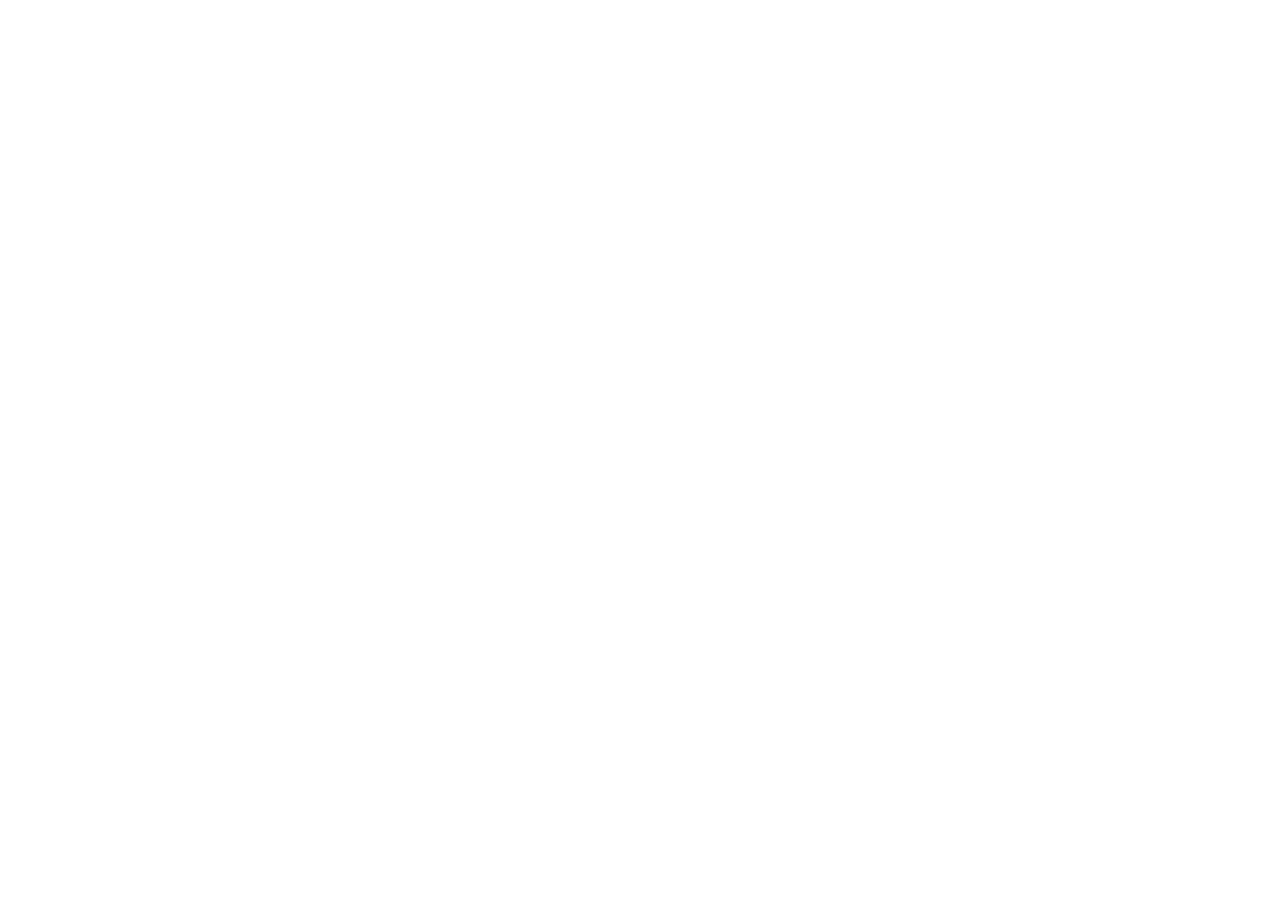
==== Easy Portifolio/index.html @ 893dfed4 "Add files via upload" ====
<!DOCTYPE html>
<html lang="pt-BR">
<head>
    <meta charset="UTF-8">
    <meta name="viewport" content="width=device-width, initial-scale=1.0">
    <link rel="stylesheet" href="style.css">
    <title>João Silvestre</title>
</head>
<body>
    
</body>
</html>
---- Easy Portifolio/style.css ----
@import url('https://fonts.googleapis.com/css2?family=Baloo+Da+2:wght@400;500;600;700&family=Josefin+Slab:ital,wght@0,300;0,400;0,600;0,700;1,300;1,600&family=Mulish:ital,wght@0,200;0,300;0,400;0,500;1,200;1,300;1,400&display=swap');

@import url("https://cdnjs.cloudflare.com/ajax/libs/font-awesome/6.1.1/css/all.min.css")
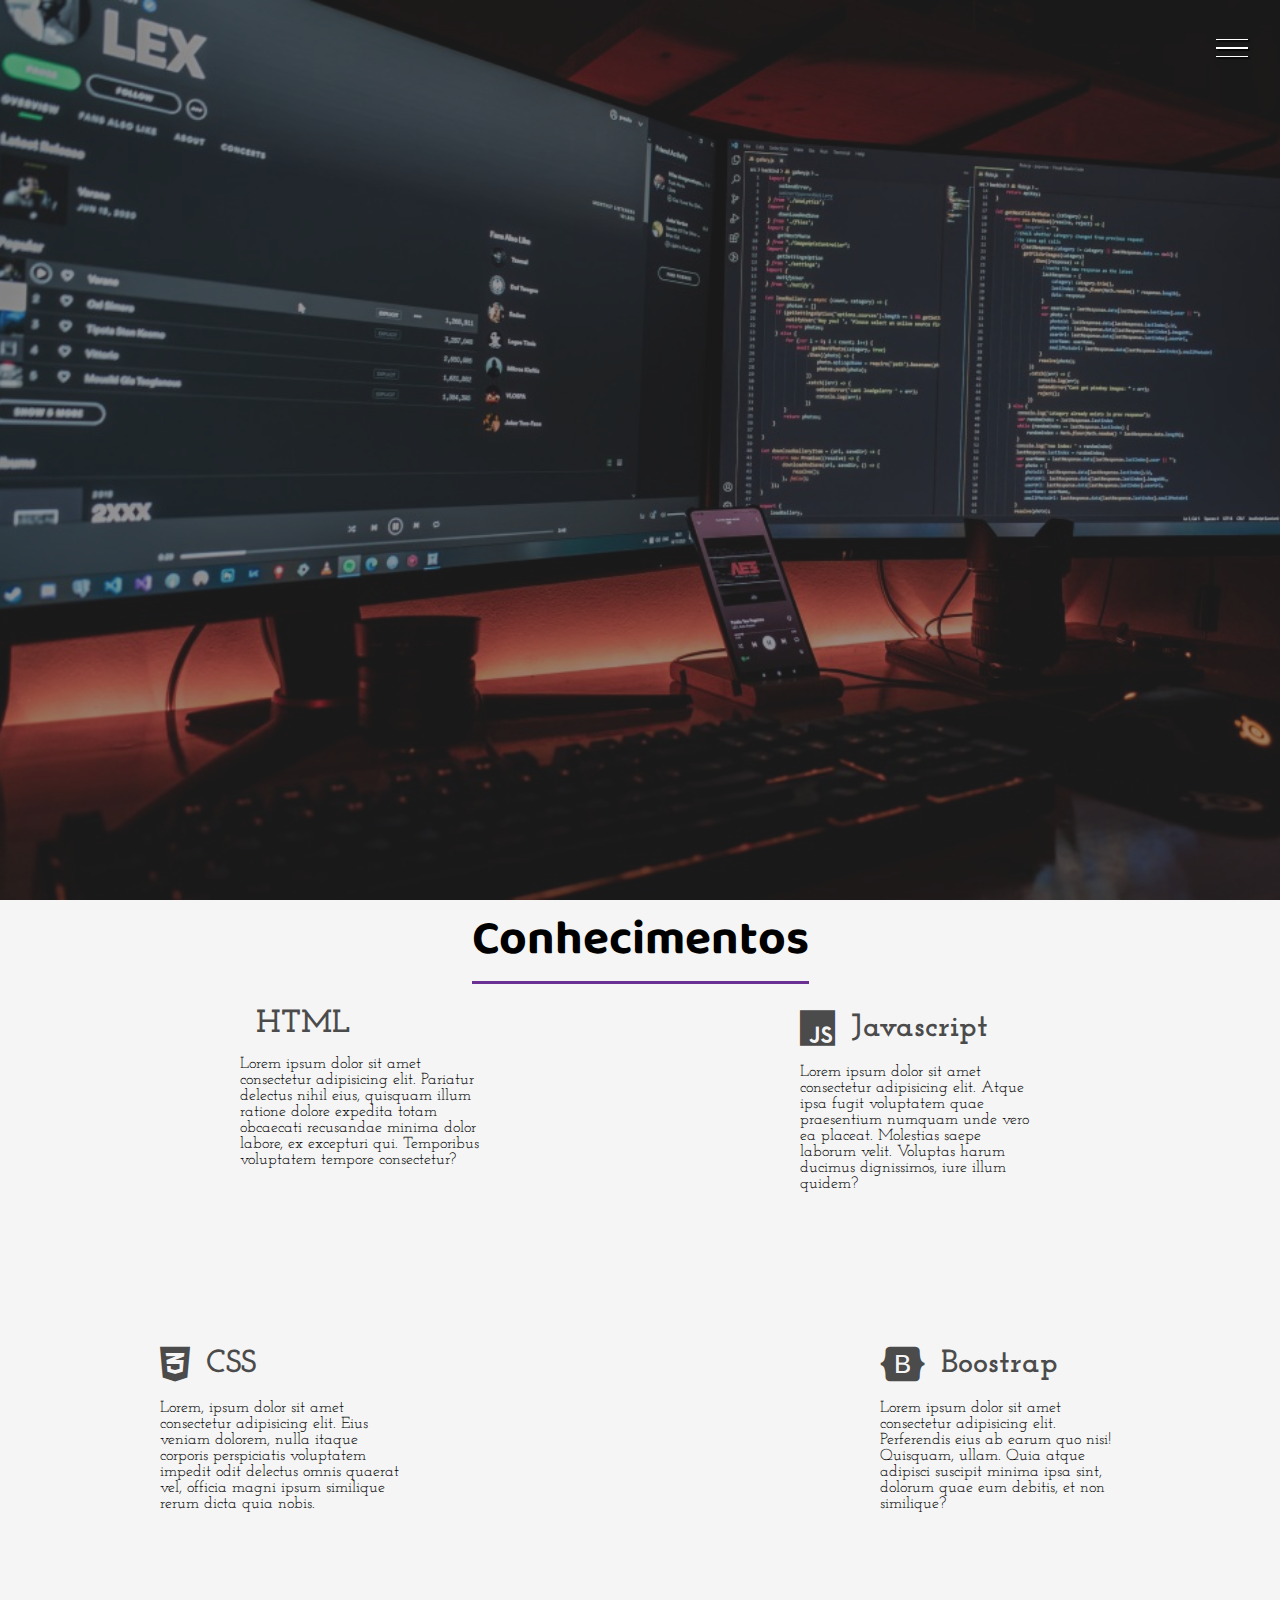
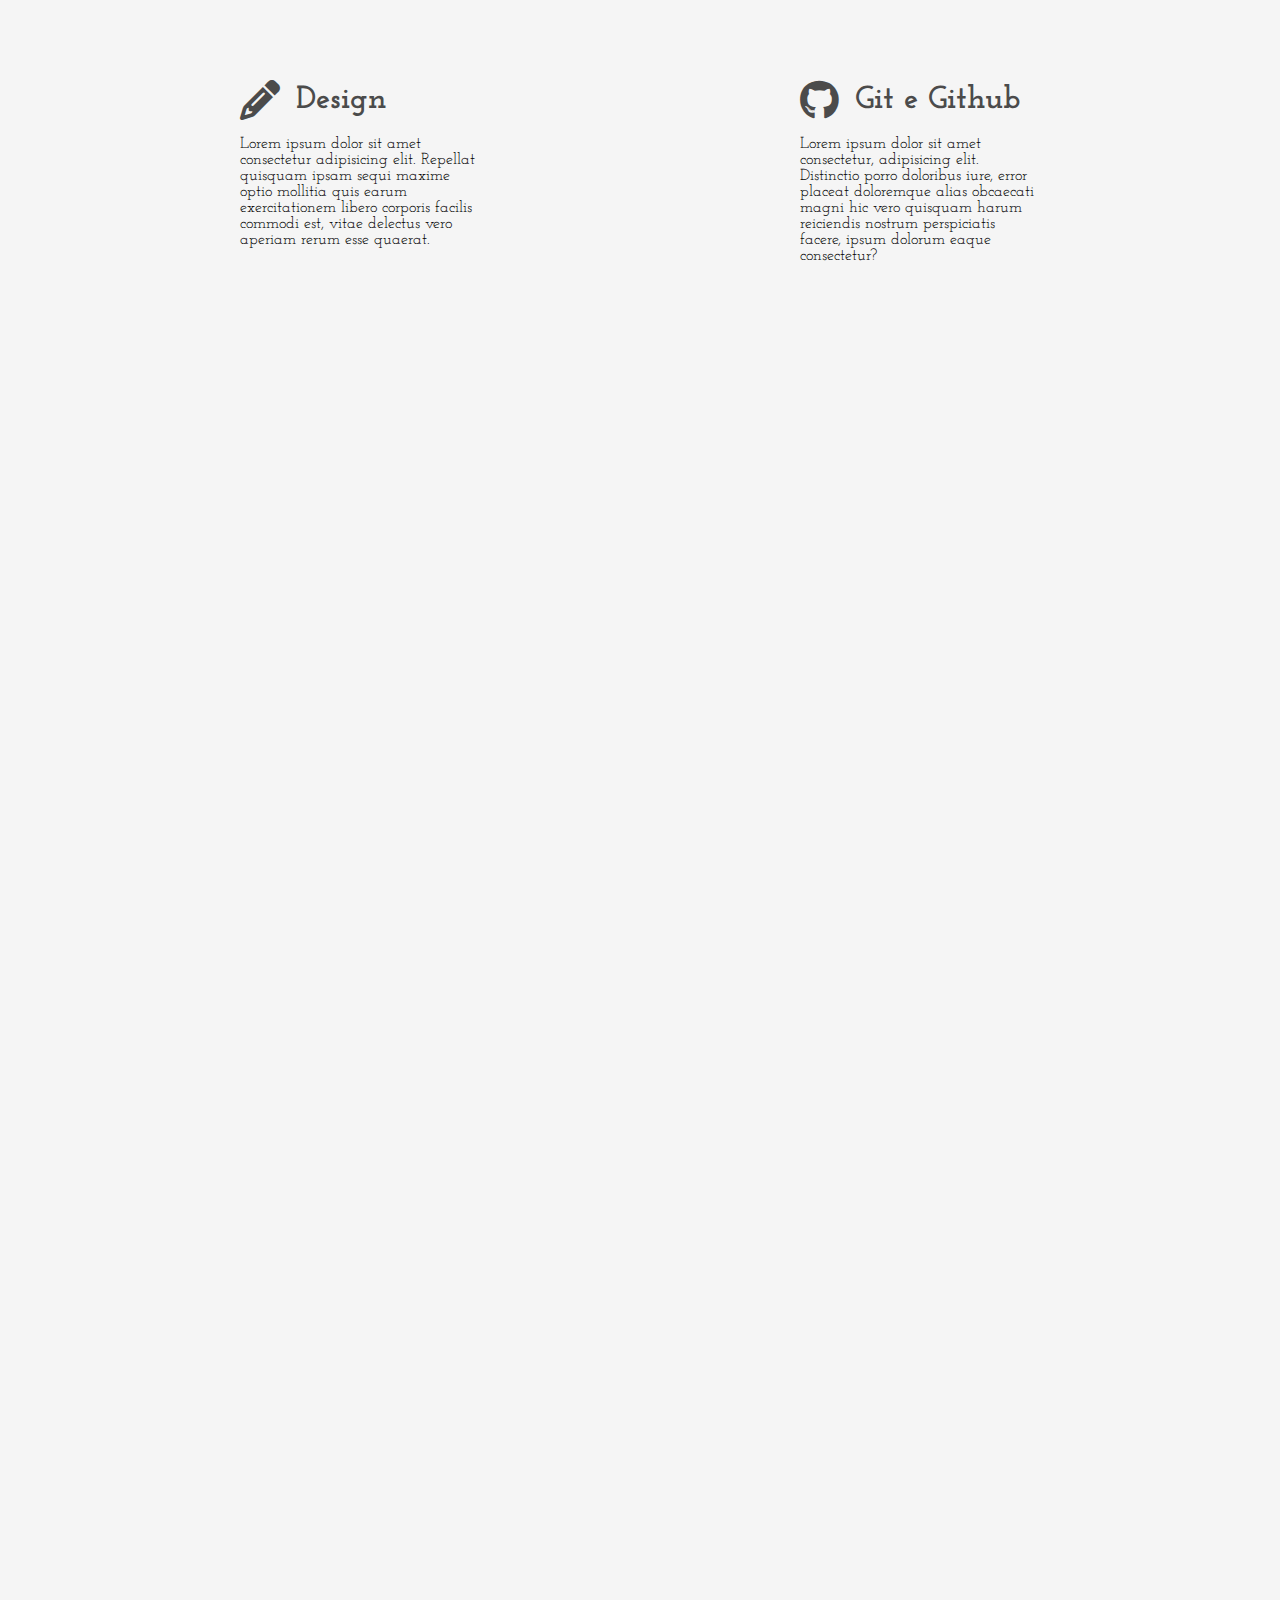
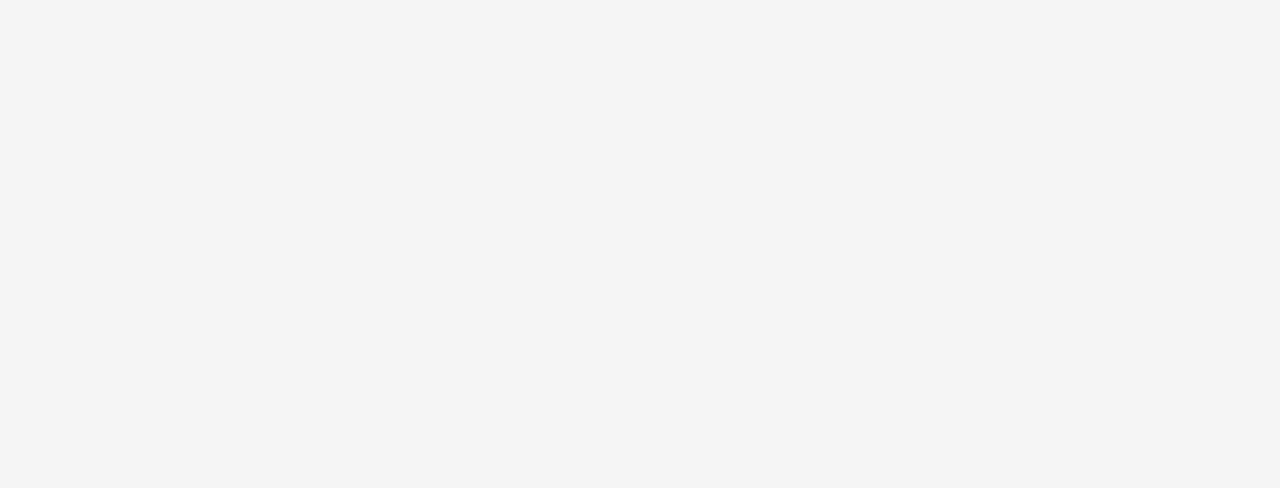
==== commit edc8b348: "Add files via upload" ====
--- a/Easy Portifolio/index.html
+++ b/Easy Portifolio/index.html
@@ -4,9 +4,116 @@
     <meta charset="UTF-8">
     <meta name="viewport" content="width=device-width, initial-scale=1.0">
     <link rel="stylesheet" href="style.css">
+    <link rel="apple-touch-icon" sizes="180x180" href="imagens/apple-touch-icon.png">
+    <link rel="icon" type="image/png" sizes="32x32" href="imagens/favicon-32x32.png">
+    <link rel="icon" type="image/png" sizes="16x16" href="imagens/favicon-16x16.png">
+    <link rel="manifest" href="/site.webmanifest">
     <title>João Silvestre</title>
 </head>
 <body>
+
+    <div class="container">
+
+        <div class="silvestre">
+            <div class="line" id="line1"></div>
+            <div class="line" id="line2"></div>
+            <div class="line" id="line3"></div>
+            <span>fechar</span>
+        </div>
+
+<header>
+<div class="img-wrapper">
+    <img src="imagens/3.jpg" alt="">
+</div>
+<div class="banner">
+ <h1>Desenvolvimento Web & Front End Designer</h1>  
+  <p>João H.Pedro Silvestre</p>
+  <button>Saiba Mais</button>
+</div>
+</header>
+
+<aside class="sidebar">
+    <nav>
+        <ul class="menu">
+            <li class="menu-item"><a href="#" class="menu-link">Home</a></li>
+            <li class="menu-item"><a href="#" class="menu-link">Conhecimento</a></li>
+            <li class="menu-item"><a href="#" class="menu-link">Projetos</a></li>
+            <li class="menu-item"><a href="#" class="menu-link">Contatos</a></li>
+            <li class="menu-item"><a href="#" class="menu-link">Orçamento</a></li>
+        </ul>
+    </nav>
+    <div class="social-media">
+        <a href="#"><i class="fab fa-facebook"></i></a>
+        <a href="#"><i class="fab fa-instagram"></i></a>
+        <a href="#"><i class="fab fa-twitter"></i></a>
+    </div>
+    </aside>
+
+    <section class="sessao-conhecimentos">
+        <div class="sessao-header">
+            <h1>Conhecimentos</h1>
+        </div>
+        <div class="conhecimentos">
+            <div class="conhecimento">
+                <div class="conhecimento-header">
+                    <i class="fab fa-html"></i>
+                    <h3>HTML</h3>
+                </div>
+                <div class="conhecimento-text">
+                    <p>Lorem ipsum dolor sit amet consectetur adipisicing elit. Pariatur delectus nihil eius, quisquam illum ratione dolore expedita totam obcaecati recusandae minima dolor labore, ex excepturi qui. Temporibus voluptatem tempore consectetur?</p>
+                </div>
+            </div>
+            <div class="conhecimento">
+                <div class="conhecimento-header">
+                    <i class="fab fa-css3-alt"></i>
+                    <h3>CSS</h3>
+                </div>
+                <div class="conhecimento-text">
+                    <p>Lorem, ipsum dolor sit amet consectetur adipisicing elit. Eius veniam dolorem, nulla itaque corporis perspiciatis voluptatem impedit odit delectus omnis quaerat vel, officia magni ipsum similique rerum dicta quia nobis.</p>
+                </div>
+            </div>
+            <div class="conhecimento">
+                <div class="conhecimento-header">
+                    <i class="fas fa-pencil-alt"></i>
+                    <h3>Design</h3>
+                </div>
+                <div class="conhecimento-text">
+                    <p>Lorem ipsum dolor sit amet consectetur adipisicing elit. Repellat quisquam ipsam sequi maxime optio mollitia quis earum exercitationem libero corporis facilis commodi est, vitae delectus vero aperiam rerum esse quaerat.</p>
+                </div>
+            </div>
+            <div class="conhecimento">
+                <div class="conhecimento-header">
+                    <i class="fab fa-js"></i>
+                    <h3>Javascript</h3>
+                </div>
+                <div class="conhecimento-text">
+                    <p>Lorem ipsum dolor sit amet consectetur adipisicing elit. Atque ipsa fugit voluptatem quae praesentium numquam unde vero ea placeat. Molestias saepe laborum velit. Voluptas harum ducimus dignissimos, iure illum quidem?</p>
+                </div>
+            </div>
+            <div class="conhecimento">
+                <div class="conhecimento-header">
+                    <i class="fab fa-bootstrap"></i>
+                    <h3>Boostrap</h3>
+                </div>
+                <div class="conhecimento-text">
+                    <p>Lorem ipsum dolor sit amet consectetur adipisicing elit. Perferendis eius ab earum quo nisi! Quisquam, ullam. Quia atque adipisci suscipit minima ipsa sint, dolorum quae eum debitis, et non similique?</p>
+                </div>
+            </div>
+            <div class="conhecimento">
+                <div class="conhecimento-header">
+                    <i class="fab fa-github"></i>
+                    <h3>Git e Github</h3>
+                </div>
+                <div class="conhecimento-text">
+                    <p>Lorem ipsum dolor sit amet consectetur, adipisicing elit. Distinctio porro doloribus iure, error placeat doloremque alias obcaecati magni hic vero quisquam harum reiciendis nostrum perspiciatis facere, ipsum dolorum eaque consectetur?</p>
+                </div>
+            </div>
+            <div class="conhecimentos-img-wrapper"></div>
+            <img src="imagens/conhe" alt="" srcset="">
+        </div>
+    </section>
+</div>
     
 </body>
+<script src="script.js"></script>
 </html>--- a/Easy Portifolio/style.css
+++ b/Easy Portifolio/style.css
@@ -1,3 +1,304 @@
 @import url('https://fonts.googleapis.com/css2?family=Baloo+Da+2:wght@400;500;600;700&family=Josefin+Slab:ital,wght@0,300;0,400;0,600;0,700;1,300;1,600&family=Mulish:ital,wght@0,200;0,300;0,400;0,500;1,200;1,300;1,400&display=swap');
 
-@import url("https://cdnjs.cloudflare.com/ajax/libs/font-awesome/6.1.1/css/all.min.css")+@import url("https://cdnjs.cloudflare.com/ajax/libs/font-awesome/6.1.1/css/all.min.css");
+
+*{
+margin: 0;
+padding: 0;
+list-style: none;
+text-decoration: none;
+}
+:root{
+--font-primary:"Baloo Da 2", serif;
+--font-secundary:"Josefin Slab",serif;
+--font-action: "Muli" , serif;
+
+}
+
+.silvestre{
+  /*  background-color: red; */
+    width: 2rem;
+    height: 2rem;
+    position: fixed;
+    z-index: 100;
+    right: 2rem;
+    top: 2rem;
+    display: flex;
+    flex-direction: column;
+    justify-content: space-evenly;
+    cursor: pointer;
+}
+
+.show-menu .silvestre{
+    right: 18rem;
+}
+
+.line{
+width: 100%;
+height: .1rem;
+background-color: #fff;
+box-shadow: 0.1rem 0.1rem 1px #000;
+transition: transform 1s;
+}
+
+.show-menu #line1{
+    transform: rotate(45deg) translate(.3rem, .45rem);
+}
+.show-menu #line2{
+    opacity: 0;
+    visibility: hidden;
+}
+.show-menu #line3{
+    transform: rotate(-45deg) translate(.3rem, -.45rem);
+}
+
+.silvestre span{
+    position: absolute;
+    left: 3rem;
+    height: 2rem;
+    width: 6rem;
+    display: flex;
+    justify-content: center;
+    align-items: center;
+    background-color: #a044ff;
+    color: #fff;
+    font-family: var(--font-action);
+    opacity: 0;
+}
+
+.silvestre span::before{
+    content: "";
+    position: absolute;
+    border-right: .5rem solid #a044ff;
+    border-top: .5rem solid transparent;
+    border-left: .5rem solid transparent;
+    border-bottom: .5rem solid transparent;
+    left: 1rem;
+}
+
+.show-menu .silvestre:hover span{
+    opacity: 1;
+}
+header{
+width:100%;
+height:100vh;
+overflow: hidden;
+}
+
+.img-wrapper{
+width: 100%;
+height:100%;
+overflow: hidden;
+background-color: rgba(0,0,0,0.8)
+}
+
+.img-wrapper img{
+width: 100%;
+height:100%;
+object-fit: cover; 
+opacity:0.5;
+animation: zoom 25s;
+}
+
+@keyframes zoom{
+    0%{
+        transform: scale(1.3);
+    } 
+    100%{
+      transform: scale(1);
+    }
+ }
+.banner{
+position: absolute;
+top:30%;
+left:15%;
+}
+
+.banner h1{
+color:#ffffff;
+font-size:3.5rem; 
+font-family: var(--font-primary);
+font-weight: 200;
+text-shadow: .3rem .4rem 2px rgba(0.0.0. .4);
+line-height: 3.5rem;
+margin-bottom: 2rem;
+opacity: 0;
+animation: movebanner 1s 0.5s forwards;
+}
+
+.banner p{
+font-family: var(--font-secundary);
+color: #fff;
+font-size: 2rem;
+text-shadow: .2rem .2rem rgba(0,0,0,0. .4);
+margin-bottom: 2rem;
+opacity: 0;
+animation: movebanner 1s 0.7s forwards;
+}
+
+.banner button{
+font-family:var(--font-action);
+color:#fff;
+text-transform:uppercase;
+letter-spacing: .1rem;
+background:#6a3093;
+background:-webkit-linear-gradient(to right,#a044ff,#6a3093);
+background:linear-gradient(to right,#a044ff,#6a3093);
+padding: 1em 3em;
+border: none;
+border-radius: 5px;
+cursor: pointer;
+opacity: 0;
+animation: movebanner 1s 0.9s forwards;
+}
+
+.banner button:hover{
+opacity:.2;
+}
+
+@keyframes movebanner{
+    0%{
+       transform: translateY(10rem) rotateY(-30deg);
+    }
+    100%{
+        transform:translateY(0) rotateY(0);
+        opacity:1;
+    }
+}
+.sidebar{
+width:20rem; 
+height: 100vh;
+background-color: #fff;
+position: fixed;
+top: 0;
+right: -20rem;
+transition: all 1s;
+}
+
+.show-menu .sidebar{
+right:0 ;
+
+}
+.menu{
+    position: absolute;
+    top: 40%;
+    left: 50%;
+    transform: translate(-50%, -50%);
+}
+
+.menu-item{
+text-align: center;
+margin-bottom: .3rem;
+}
+
+.menu-link{
+font-family: var(--font-action);
+font-size: 2rem;
+color: #555;
+transition: color 1s;
+}
+
+.menu-link:hover{
+    color: #6a3093;
+}
+
+.social-media{
+    position: absolute;
+    bottom: 2rem;
+    width: 100%;
+    display: flex;
+    justify-content:space-evenly;
+}
+
+.social-media i{
+   background-color:#6a3093 ;
+   color:rgba(255,255,255,1);
+   height: 2.5rem;
+   width: 2.5rem;
+   font-size: 1rem;
+   display:flex;
+   justify-content: center;
+   align-items: center;
+   border-radius: 50%;
+   transition: background-color 1s;
+}
+
+.social-media i:hover{
+    background-color: #a044ff
+}
+
+.conhecimentos{
+    display: grid;
+    grid-template-columns: repeat(16, 1fr);
+    grid-template-rows: repeat(16, 6fr);
+    row-gap: .5rem;
+}
+
+.conhecimento:nth-child(1){
+    grid-column: 4 / 7;
+    grid-auto-rows: 1 / 3;
+}
+
+.conhecimento:nth-child(2){
+    grid-column: 3 / 6;
+    grid-row: 3 / 5;
+}
+
+.conhecimento:nth-child(3){
+    grid-column: 4 / 7;
+    grid-row: 5 / -1;
+}
+
+.conhecimento:nth-child(4){
+    grid-column: 11 / 14;
+    grid-row: 1 / 3;
+}
+
+.conhecimento:nth-child(5){
+    grid-column: 12 / 15;
+    grid-row: 3 / 5;
+}
+
+.conhecimento:nth-child(6){
+    grid-column: 11 / 14;
+    grid-row: 5 / -1;
+}
+
+.sessao-conhecimentos{
+    background-color: #f5f5f5;
+}
+
+.sessao-header{
+    display: flex;
+    align-items: center;
+    justify-content: center;
+}
+
+.sessao-header h1{
+    font-family: var(--font-primary);
+    font-size: 3rem;
+    columns: #4b4b4b;
+    border-bottom: solid 3px #6a3093;
+    margin-bottom: 1.5rem;
+}
+
+.conhecimento-header{
+    display: flex;
+    align-items: center;
+    color: #4b4b4b;
+}
+
+.conhecimento-header i{
+    font-size: 2.5rem;
+}
+
+.conhecimento-header h3{
+    font-family: var(--font-secundary);
+    font-size: 2rem;
+    padding-left: 1rem;
+}
+
+.conhecimento-text{
+    font-family: var(--font-secundary);
+    margin-top: 1rem;
+}